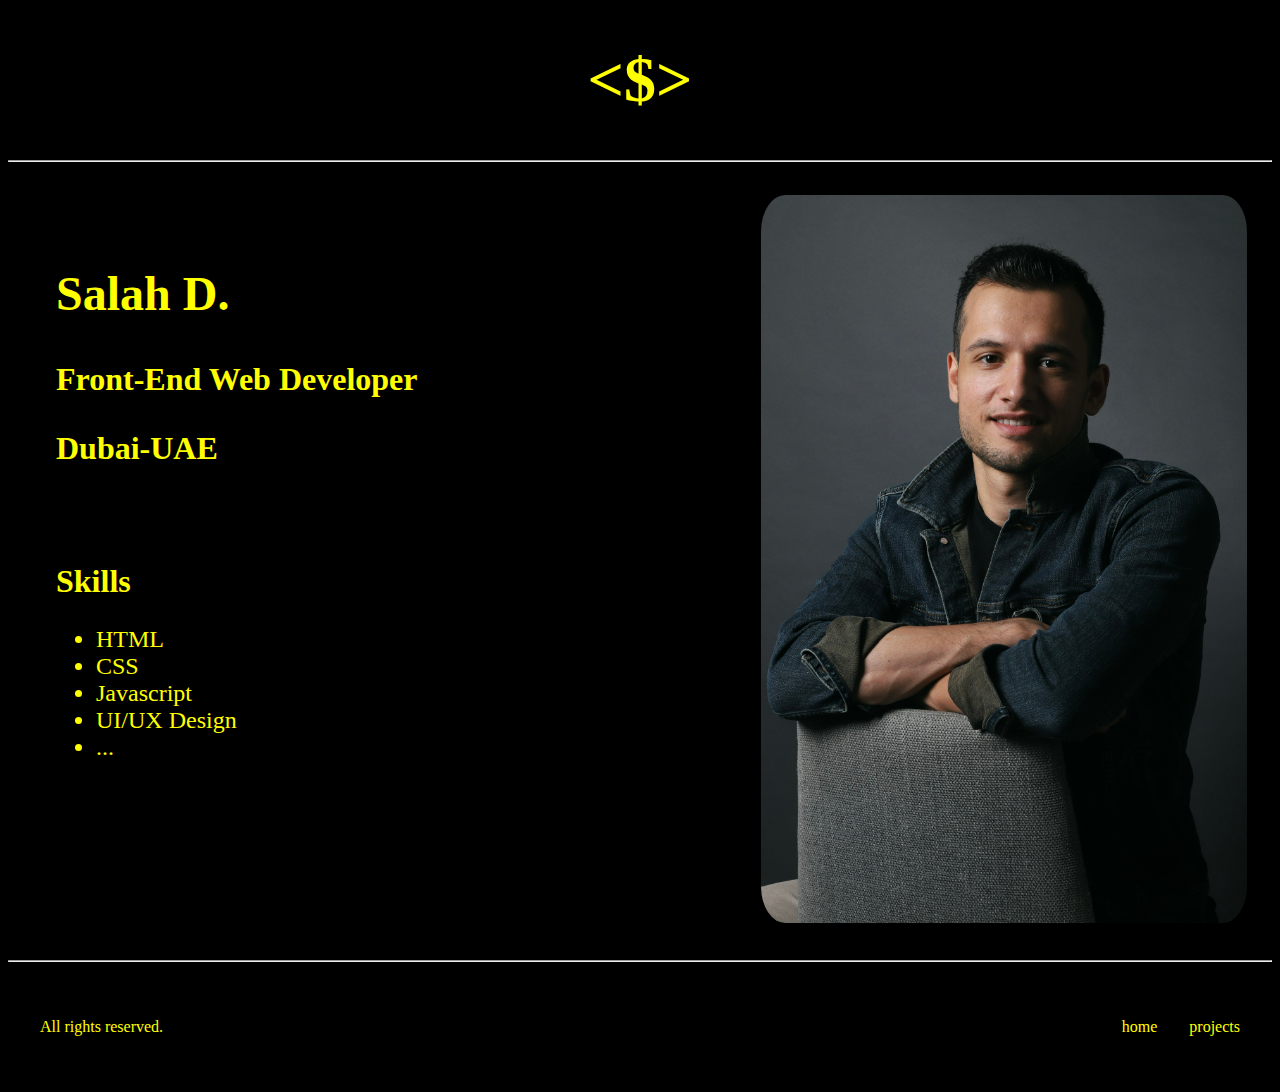
==== index.html @ 764643dd "initial commit" ====
<!DOCTYPE html>
<html lang="en">
<head>
    <meta charset="UTF-8">
    <meta http-equiv="X-UA-Compatible" content="IE=edge">
    <meta name="viewport" content="width=device-width, initial-scale=1.0">
    <title>nickname</title>
    <link rel="stylesheet" href="./Index/style.css">
</head>
<body>


    <header><h1>&lt;&dollar;&gt;</h1></header>
<!--will look for a font to make the logo look good till i design a logo-->

<hr>

    <main>
        <div class="leftall">
            <div class="leftup">
                <h2>Salah D.</h2>
                <h3>Front-End Web Developer</h3>
                <h3>Dubai-UAE</h3>
            </div>
            <div class="leftdown">
                <h2>Skills</h2>
                <ul>
                    <li>HTML</li>
                    <li>CSS</li>
                    <li>Javascript</li>
                    <li>UI/UX Design</li>
                    <li>...</li>
                </ul>
            </div>
        </div>
        <div class="personalpic">
            <img src="./Index/Images/personal pic colors.jpeg" alt="a photo of me">
        </div>
    </main>
<!-- 1. the photo woll be hidden and another one will be added between the two left divs in mobile. 
2. try to add other skills-->

<hr>

    <footer>
        <p>All rights reserved.</p>
        <ul>
            <li><a href="./index.html">home</a></li>
            <li><a href="./Contact.html">projects</a></li>
        </ul>
    </footer>
<!-- the home link will be taking us here 
    while the projects link will take us to a page with the other projectsdisplayed as pics
    and the contact info with an invitation to get in touch -->

</body>
</html>
---- Index/style.css ----
html {
    background-color: black;
}


/* styleing the header*/

header h1 {
    font-size: 4rem;
    font-weight: bold;
    text-align: center;
    color: yellow;
}

/* styleing the main*/

main {
    display: flex;
}
main img {
    max-width: 100%;
}
.leftall {
    width: 60%;
}
.leftup {
    margin-left: 3rem;
    margin-top: 6rem;
    margin-bottom: 6rem;
    color: yellow;
}
.leftup h2 {
    font-size: 3rem;
    font-weight: bold;
}
.leftup h3 {
    font-size: 2rem;
}
.leftdown {
    margin-left: 3rem;
    color: yellow;
}
.leftdown h2 {
    font-size: 2rem;
    font-weight: bold;
}
.leftdown li {
    font-size: 1.5rem;
}
.personalpic {
    width: 40%;
    padding: 2%;
}
.personalpic img {
    border-radius: 5%;
}
hr {
    background-color: gold;
}
/* styleing the footer*/

footer {
    display: flex;
    justify-content: space-between;
    padding: 1rem;
    color: yellow;
}
footer ul {
    display: flex;
}
footer ul li {
    list-style-type: none;
    padding: 1rem;
}
footer ul a {
    text-decoration: none;
    color: yellow;
}
footer p {
    padding: 1rem;
}
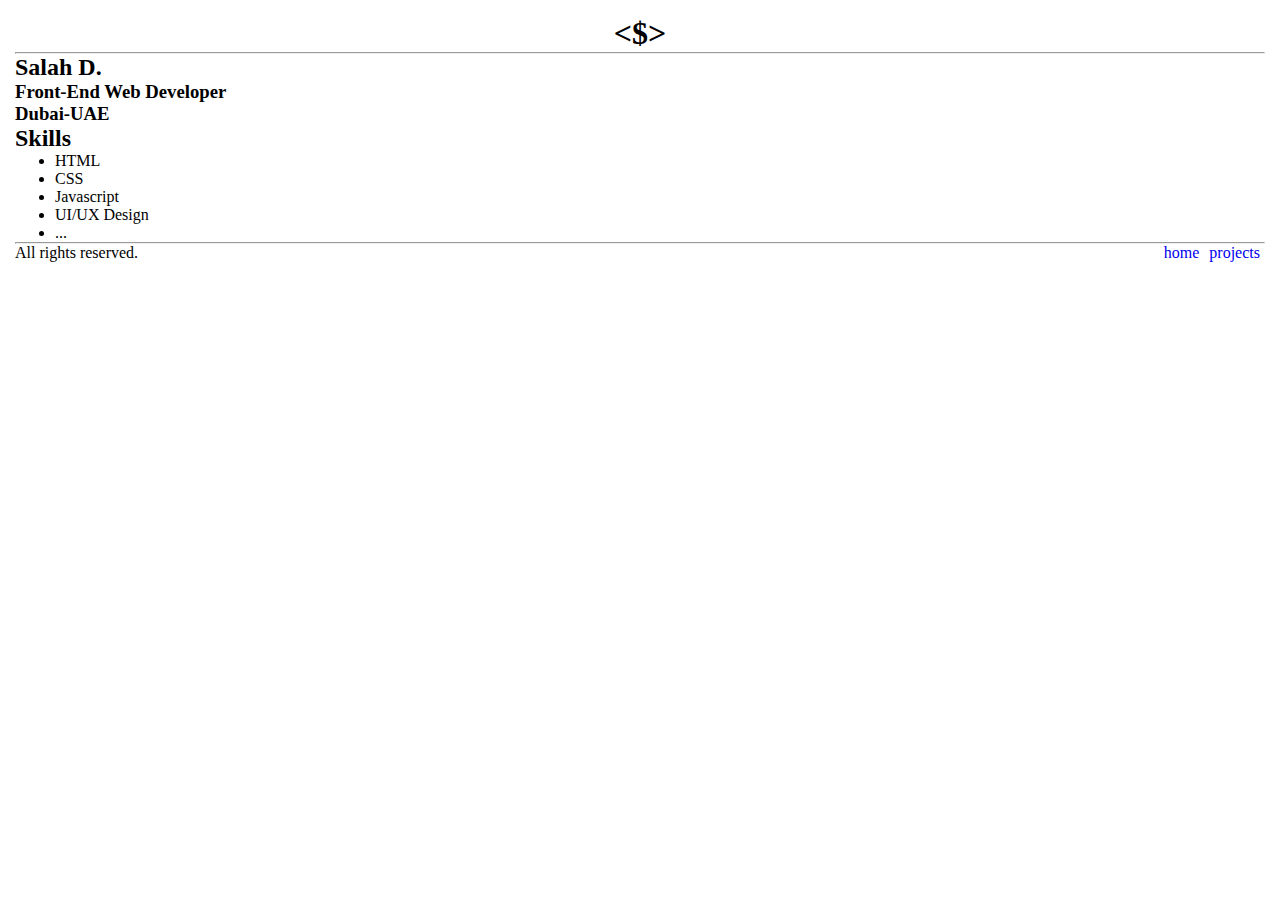
==== commit ff01c787: "remove styles to restyle" ====
--- a/index.html
+++ b/index.html
@@ -8,13 +8,9 @@
     <link rel="stylesheet" href="./Index/style.css">
 </head>
 <body>
-
-
+    
     <header><h1>&lt;&dollar;&gt;</h1></header>
-<!--will look for a font to make the logo look good till i design a logo-->
-
-<hr>
-
+    <hr>
     <main>
         <div class="leftall">
             <div class="leftup">
@@ -33,15 +29,9 @@
                 </ul>
             </div>
         </div>
-        <div class="personalpic">
-            <img src="./Index/Images/personal pic colors.jpeg" alt="a photo of me">
-        </div>
+        
     </main>
-<!-- 1. the photo woll be hidden and another one will be added between the two left divs in mobile. 
-2. try to add other skills-->
-
-<hr>
-
+    <hr>
     <footer>
         <p>All rights reserved.</p>
         <ul>
@@ -49,7 +39,7 @@
             <li><a href="./Contact.html">projects</a></li>
         </ul>
     </footer>
-<!-- the home link will be taking us here 
+    <!-- the home link will be taking us here 
     while the projects link will take us to a page with the other projectsdisplayed as pics
     and the contact info with an invitation to get in touch -->
 
--- a/Index/style.css
+++ b/Index/style.css
@@ -1,81 +1,41 @@
-html {
-    background-color: black;
+*{
+    box-sizing: border-box;
+    margin: 0px;
 }
 
-
-/* styleing the header*/
-
-header h1 {
-    font-size: 4rem;
-    font-weight: bold;
-    text-align: center;
-    color: yellow;
+body {
+    display: flex;
+    flex-direction: column;
+    width: 100%;
+    height: 100vh;
+    margin: 0px;
+    padding: 15px;
 }
-
-/* styleing the main*/
 
 main {
     display: flex;
+    flex-direction: row;
 }
-main img {
-    max-width: 100%;
+
+header h1 {
+    text-align: center;
 }
-.leftall {
-    width: 60%;
-}
-.leftup {
-    margin-left: 3rem;
-    margin-top: 6rem;
-    margin-bottom: 6rem;
-    color: yellow;
-}
-.leftup h2 {
-    font-size: 3rem;
-    font-weight: bold;
-}
-.leftup h3 {
-    font-size: 2rem;
-}
-.leftdown {
-    margin-left: 3rem;
-    color: yellow;
-}
-.leftdown h2 {
-    font-size: 2rem;
-    font-weight: bold;
-}
-.leftdown li {
-    font-size: 1.5rem;
-}
-.personalpic {
-    width: 40%;
-    padding: 2%;
-}
-.personalpic img {
-    border-radius: 5%;
-}
-hr {
-    background-color: gold;
-}
-/* styleing the footer*/
 
 footer {
     display: flex;
     justify-content: space-between;
-    padding: 1rem;
-    color: yellow;
 }
+
 footer ul {
     display: flex;
+    justify-content:space-between;
 }
+
 footer ul li {
     list-style-type: none;
-    padding: 1rem;
+    padding: 0 5px;
 }
-footer ul a {
+
+footer ul li a {
     text-decoration: none;
-    color: yellow;
-}
-footer p {
-    padding: 1rem;
 }